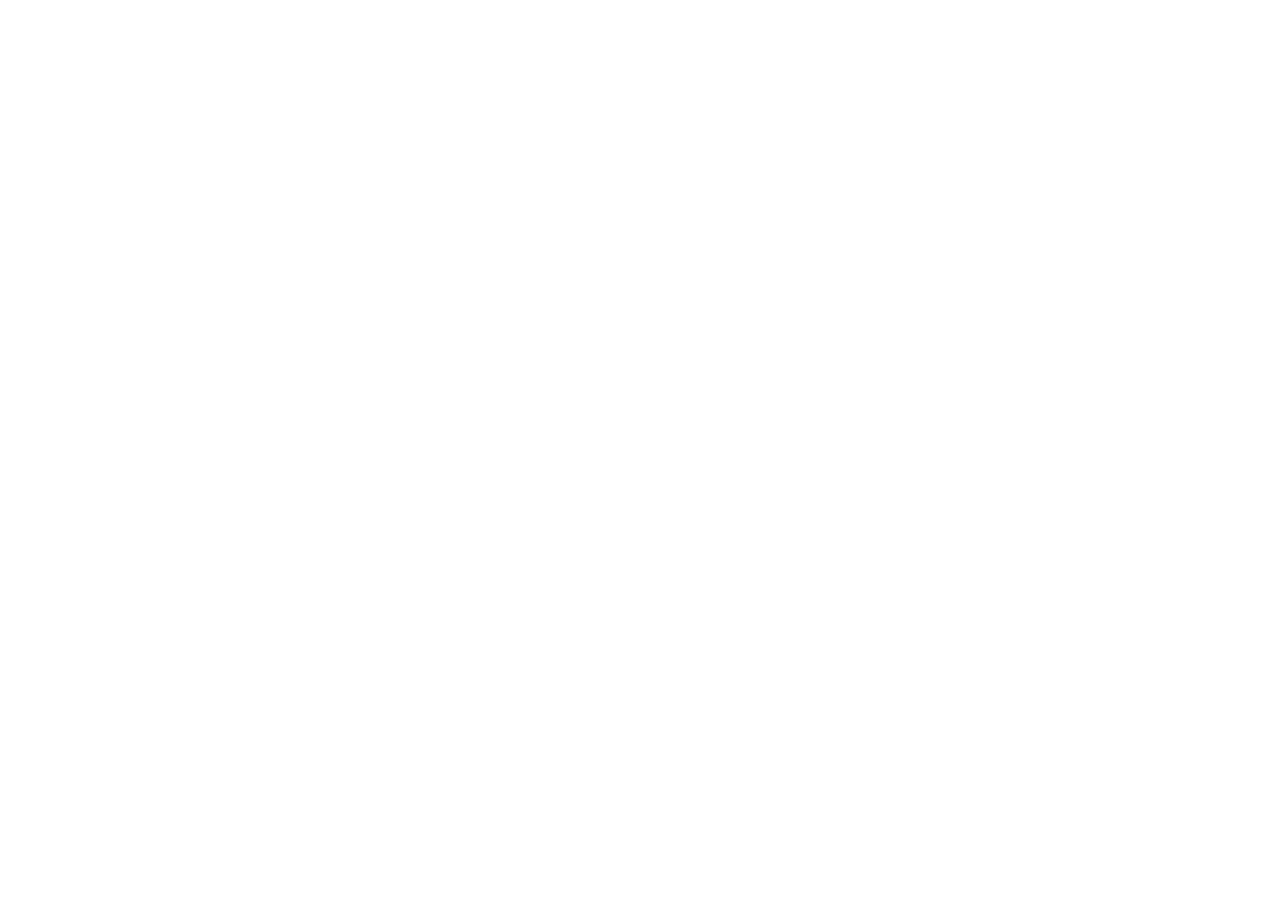
==== u2Web.html @ e9d1722f "Add files" ====
<!DOCTYPE html>
<html lang="en">
<head>
    <meta charset="UTF-8">
    <meta http-equiv="X-UA-Compatible" content="IE=edge">
    <meta name="viewport" content="width=device-width, initial-scale=1.0">
    <title>Document</title>
</head>
<body>
    <script src="u2Script.js"></script>
</body>
</html>
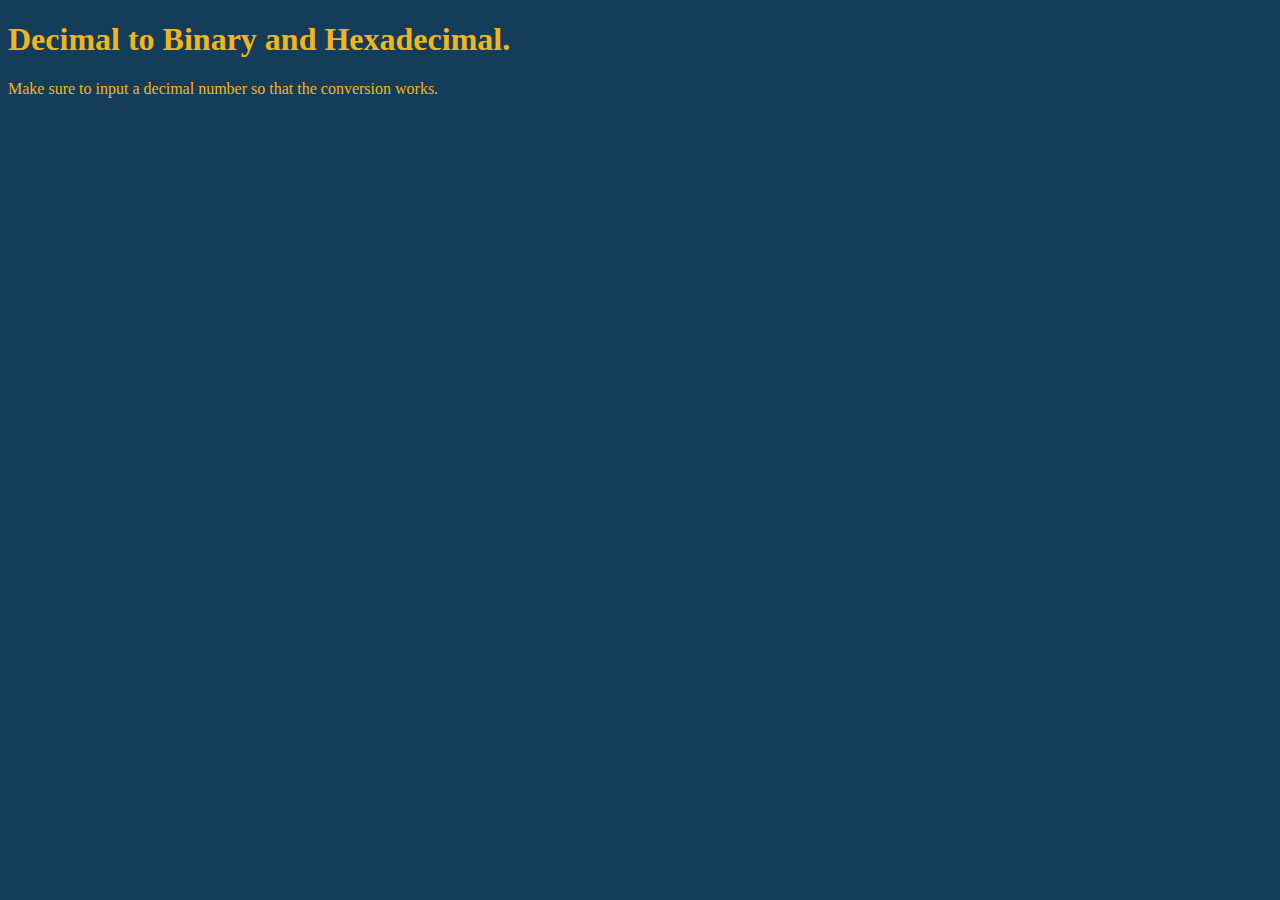
==== commit bdcae664: "Changed code and added css" ====
--- a/u2Web.html
+++ b/u2Web.html
@@ -5,8 +5,16 @@
     <meta http-equiv="X-UA-Compatible" content="IE=edge">
     <meta name="viewport" content="width=device-width, initial-scale=1.0">
     <title>Document</title>
+    <link rel="stylesheet" href="u2Style.css">
 </head>
-<body>
+<body id="body">
+    
+    <h1>Decimal to Binary and Hexadecimal.</h1>
+    <p>Make sure to input a decimal number so that the conversion works.</p>
+
+
+
+
     <script src="u2Script.js"></script>
 </body>
 </html>--- a/u2Style.css
+++ b/u2Style.css
@@ -0,0 +1,5 @@
+#body
+{
+    background-color: #143d59;
+    color: #f4b41a;
+}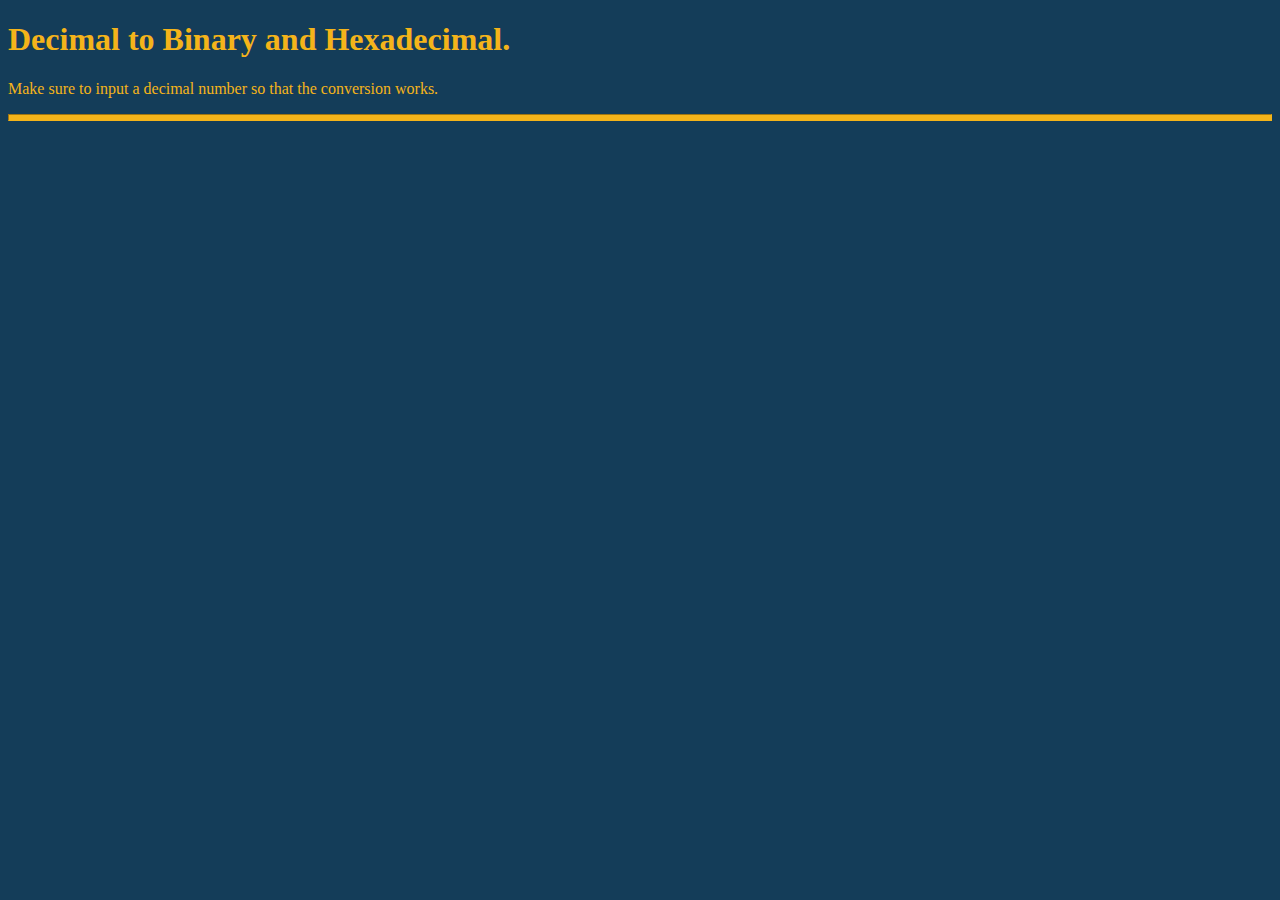
==== commit 11a7b20e: "Fixed conflicts added css with shaun" ====
--- a/u2Web.html
+++ b/u2Web.html
@@ -11,7 +11,7 @@
     
     <h1>Decimal to Binary and Hexadecimal.</h1>
     <p>Make sure to input a decimal number so that the conversion works.</p>
-
+    <hr id="line">
 
 
 
--- a/u2Style.css
+++ b/u2Style.css
@@ -2,4 +2,12 @@
 {
     background-color: #143d59;
     color: #f4b41a;
+}
+#line
+{
+    border-color: #f4b41a;
+    outline-color: #f4b41a;
+    height: 5px;
+    background-color: #f4b41a;
+    color: #f4b41a;
 }